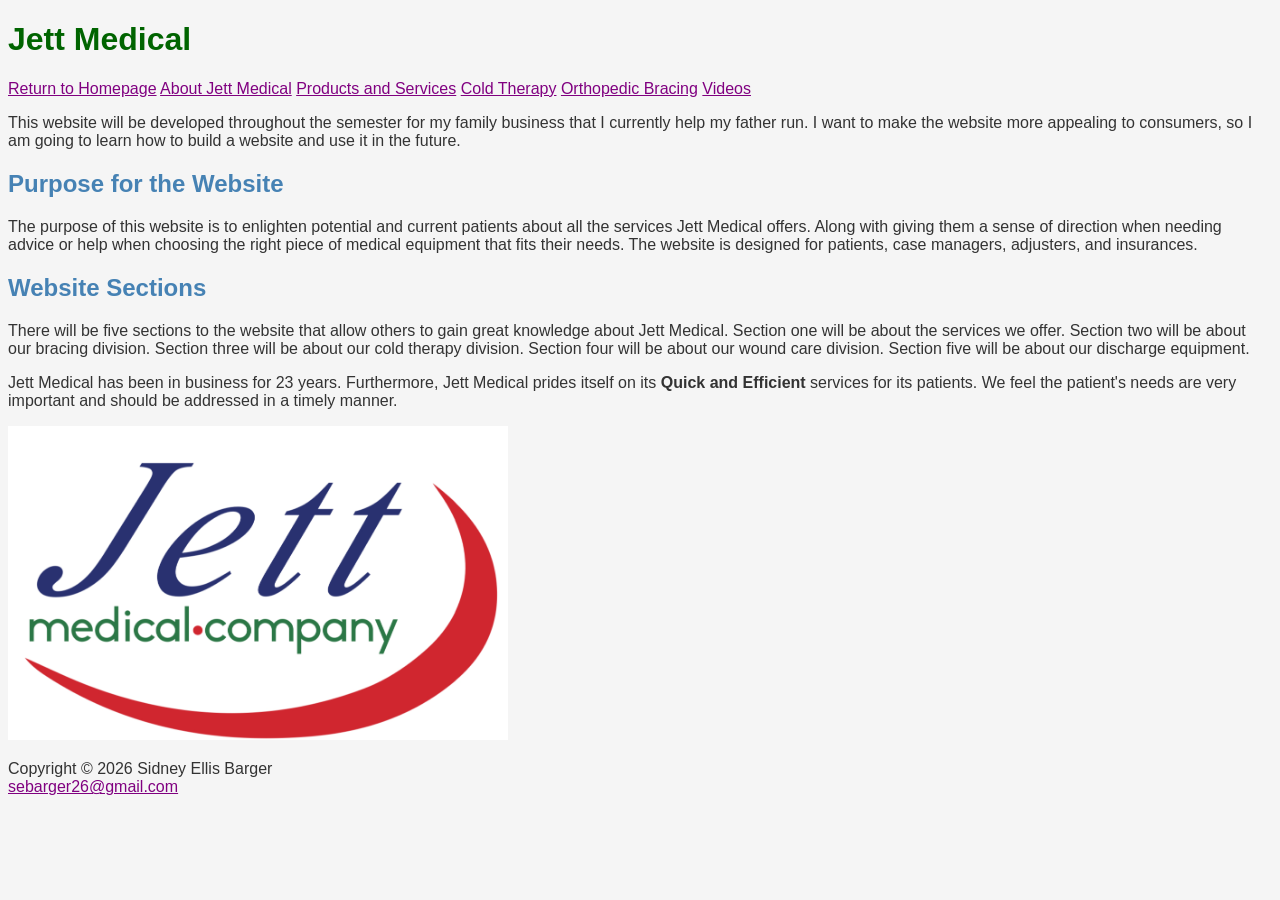
==== index.html @ e97a08c9 "Update index.html" ====
<!DOCTYPE html>
<html lang="en">
<head>
<meta charset="UTF-8">
<title>Jett Medical</title>
<link rel="stylesheet" href="style.css">
</head>
<body>
<!-- Sidney Ellis Barger 6/2/2026-->
<header>
    <h1>Jett Medical</h1>
</header>

<nav>
  <a href="index.html">Return to Homepage</a>
    <a href="About.html">About Jett Medical</a>
    <a href="Productsandservices.html">Products and Services</a>
    <a href="Coldtherapy.html">Cold Therapy</a>
    <a href="Bracing.html">Orthopedic Bracing</a>
    <a href="Videos.html">Videos</a>
</nav>

<main>
    <p>This website will be developed throughout the semester for my family business that I currently help my father run. I want to make the website more appealing to consumers, so I am going to learn how to build a website and use it in the future.</p>

<h2>Purpose for the Website</h2>
<p>The purpose of this website is to enlighten potential and current patients about all the services Jett Medical offers. Along with giving them a sense of direction when needing advice or help when choosing the right piece of medical equipment that fits their needs. The website is designed for patients, case managers, adjusters, and insurances.</p>

<h2>Website Sections</h2>
<p>There will be five sections to the website that allow others to gain great knowledge about Jett Medical. Section one will be about the services we offer. Section two will be about our bracing division. Section three will be about our cold therapy division. Section four will be about our wound care division. Section five will be about our discharge equipment.
</p>

    <p>Jett Medical has been in business for 23 years. Furthermore, Jett Medical prides itself on its <strong>Quick and Efficient</strong> services for its patients. We feel the patient's needs are very important and should be addressed in a timely manner.</p>
</main>

<img src="jettmedical.jpeg" alt="Jett Medical Logo" width="500">

<footer>
      <p>
         Copyright &copy; 2026 Sidney Ellis Barger<br>
         <a href="mailto:sebarger26@gmail.com">sebarger26@gmail.com</a>
      </p>
   </footer>
</body>
</html>
---- style.css ----
/* Sidney Ellis Barger
6/22/2026
Module 6 */

body {
    background-color: #f5f5f5;
    color: #333333;
    font-family: Arial, sans-serif;
}

h1 {
    color: #006400;
}

h2 {
    color: #4682B4;
}

p {
    font-family: Arial, sans-serif;
}

a {
    color: #800080;
}
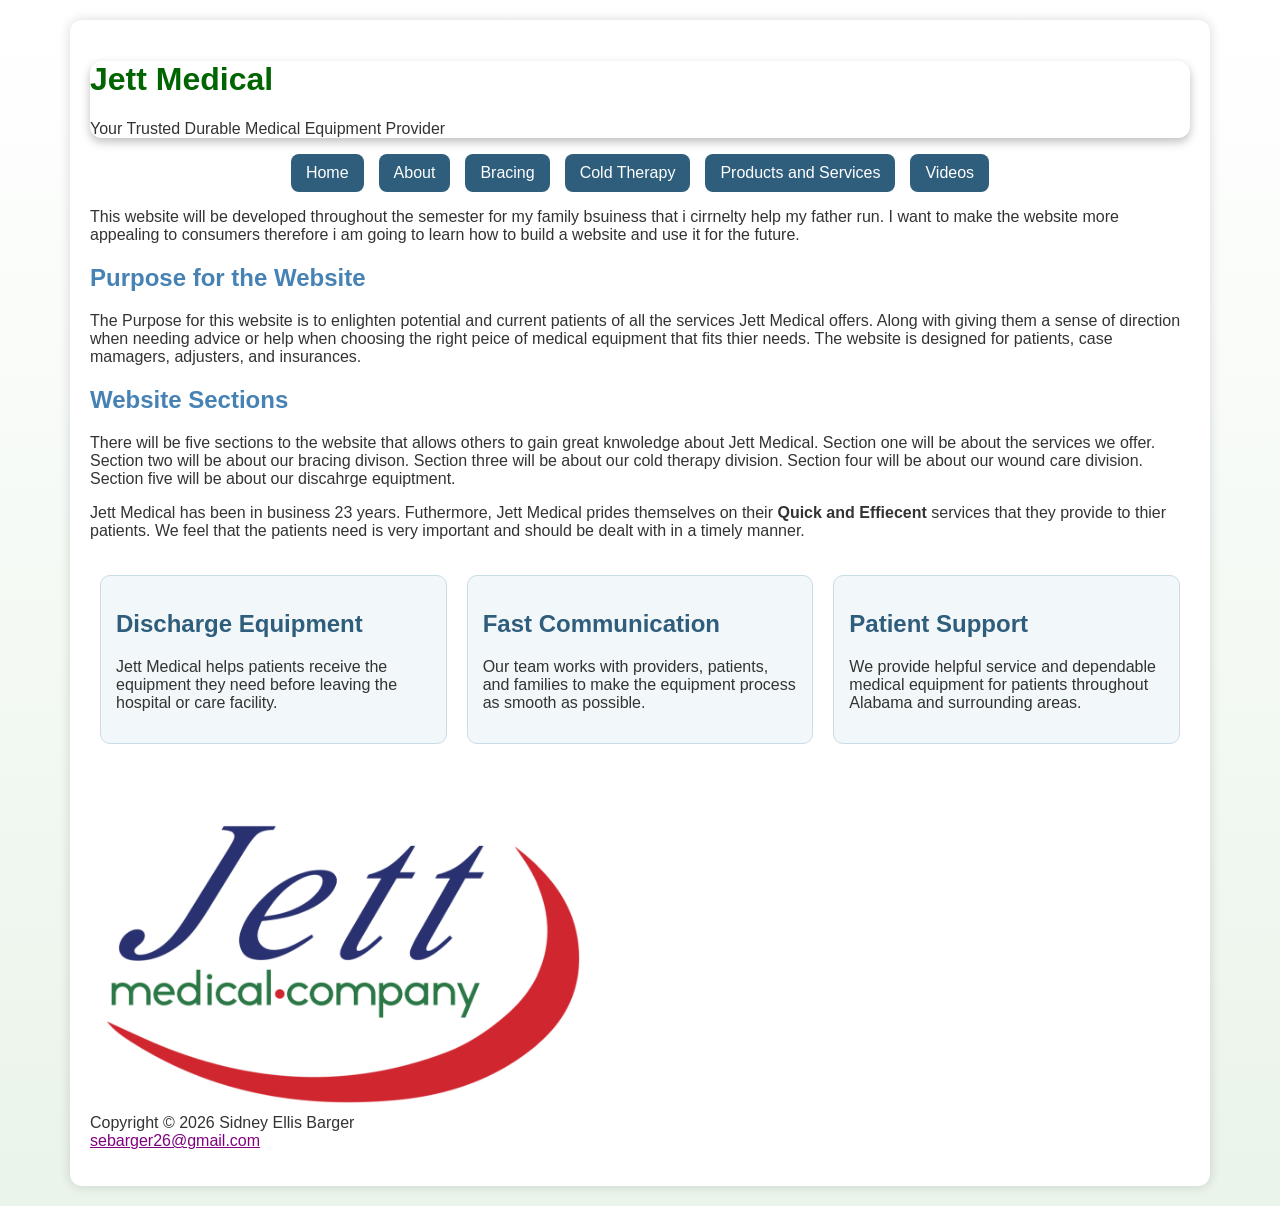
==== commit 4e32c423: "Fix spelling errors and update navigation structure Corrected spelling and grammatical errors throug" ====
--- a/index.html
+++ b/index.html
@@ -1,4 +1,3 @@
-
 <!DOCTYPE html>
 <html lang="en">
 <head>
@@ -8,31 +7,55 @@
 </head>
 <body>
 <!-- Sidney Ellis Barger 6/2/2026-->
-<header>
+<div class="wrapper">
+
+       <header>
     <h1>Jett Medical</h1>
+    <p>Your Trusted Durable Medical Equipment Provider</p>
 </header>
 
-<nav>
-  <a href="index.html">Return to Homepage</a>
-    <a href="About.html">About Jett Medical</a>
-    <a href="Productsandservices.html">Products and Services</a>
-    <a href="Coldtherapy.html">Cold Therapy</a>
-    <a href="Bracing.html">Orthopedic Bracing</a>
-    <a href="Videos.html">Videos</a>
-</nav>
+        <nav>
+            <ul>
+                <li><a href="index.html">Home</a></li>
+                <li><a href="about.html">About</a></li>
+                <li><a href="bracing.html">Bracing</a></li>
+                <li><a href="coldtherapy.html">Cold Therapy</a></li>
+                <li><a href="productsandservices.html">Products and Services</a></li>
+                <li><a href="Videos.html">Videos</a></li>
+            </ul>
+        </nav>
 
 <main>
-    <p>This website will be developed throughout the semester for my family business that I currently help my father run. I want to make the website more appealing to consumers, so I am going to learn how to build a website and use it in the future.</p>
+    <p>This website will be developed throughout the semester for my family bsuiness that i cirrnelty help my father run. I want to make the website more appealing to consumers therefore i am going to learn how to build a website and use it for the future.</p>
 
 <h2>Purpose for the Website</h2>
-<p>The purpose of this website is to enlighten potential and current patients about all the services Jett Medical offers. Along with giving them a sense of direction when needing advice or help when choosing the right piece of medical equipment that fits their needs. The website is designed for patients, case managers, adjusters, and insurances.</p>
+<p>The Purpose for this website is to enlighten potential and current patients of all the services Jett Medical offers. Along with giving them a sense of direction when needing advice or help when choosing the right peice of medical equipment that fits thier needs. The website is designed for patients, case mamagers, adjusters, and insurances.</p>
 
 <h2>Website Sections</h2>
-<p>There will be five sections to the website that allow others to gain great knowledge about Jett Medical. Section one will be about the services we offer. Section two will be about our bracing division. Section three will be about our cold therapy division. Section four will be about our wound care division. Section five will be about our discharge equipment.
+<p>There will be five sections to the website that allows others to gain great knwoledge about Jett Medical. Section one will be about the services we offer. Section two will be about our bracing divison. Section three will be about our cold therapy division. Section four will be about our wound care division. Section five will be about our discahrge equiptment.
 </p>
 
-    <p>Jett Medical has been in business for 23 years. Furthermore, Jett Medical prides itself on its <strong>Quick and Efficient</strong> services for its patients. We feel the patient's needs are very important and should be addressed in a timely manner.</p>
+    <p>Jett Medical has been in business 23 years. Futhermore, Jett Medical prides themselves on their <strong>Quick and Effiecent</strong> services that they provide to thier patients. We feel that the patients need is very important and should be dealt with in a timely manner.</p>
+
+    <section class="flex-info">
+    <div class="info-card">
+        <h2>Discharge Equipment</h2>
+        <p>Jett Medical helps patients receive the equipment they need before leaving the hospital or care facility.</p>
+    </div>
+
+    <div class="info-card">
+        <h2>Fast Communication</h2>
+        <p>Our team works with providers, patients, and families to make the equipment process as smooth as possible.</p>
+    </div>
+
+    <div class="info-card">
+        <h2>Patient Support</h2>
+        <p>We provide helpful service and dependable medical equipment for patients throughout Alabama and surrounding areas.</p>
+    </div>
+</section>
+
 </main>
+
 
 <img src="jettmedical.jpeg" alt="Jett Medical Logo" width="500">
 
--- a/style.css
+++ b/style.css
@@ -22,4 +22,84 @@
 
 a {
     color: #800080;
-}+}
+/* ------------------------------
+   Module 8 CSS Effects
+------------------------------ */
+
+/* Rounded corners */
+header {
+    border-radius: 12px;
+}
+
+img {
+    border-radius: 12px;
+}
+
+/* Shadow effect */
+header {
+    box-shadow: 0 4px 10px rgba(0,0,0,0.25);
+}
+
+/* Gradient background */
+body {
+    background: linear-gradient(to bottom, #ffffff, #eaf4ea);
+}
+
+/* Small positioning effect */
+img {
+    position: relative;
+    top: 10px;
+}
+.wrapper {
+    width: 90%;
+    max-width: 1100px;
+    margin: 20px auto;
+    background-color: white;
+    border-radius: 12px;
+    box-shadow: 0 0 12px rgba(0, 0, 0, 0.15);
+    padding: 20px;
+}
+
+nav ul {
+    display: flex;
+    justify-content: center;
+    gap: 15px;
+    list-style-type: none;
+    padding: 0;
+    margin: 0;
+}
+
+nav a {
+    display: block;
+    padding: 10px 15px;
+    text-decoration: none;
+    background-color: #2f5d7c;
+    color: white;
+    border-radius: 8px;
+}
+
+nav a:hover,
+nav a:focus {
+    background-color: #1f3f55;
+}
+
+.flex-info {
+    display: flex;
+    gap: 20px;
+    margin: 25px 0;
+    padding: 10px;
+}
+
+.info-card {
+    flex: 1;
+    max-width: 350px;
+    background-color: #f2f7fa;
+    padding: 15px;
+    border-radius: 10px;
+    border: 1px solid #c8dce8;
+}
+
+.info-card h2 {
+    color: #2f5d7c;
+}
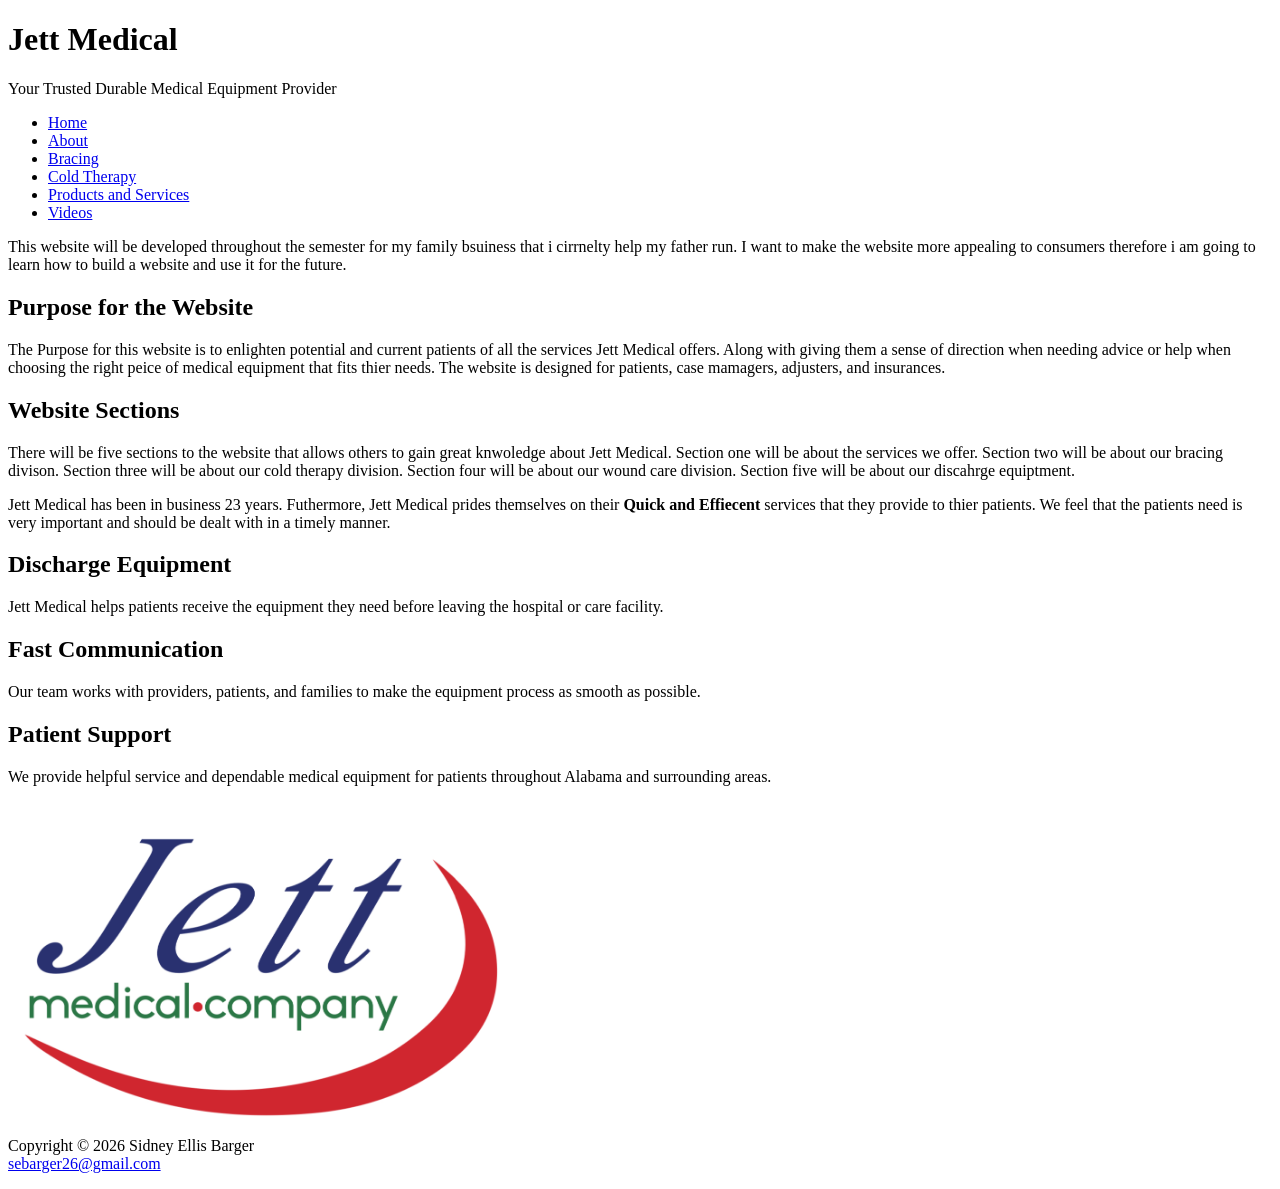
==== commit fc230084: "Update index.html" ====
--- a/index.html
+++ b/index.html
@@ -3,7 +3,7 @@
 <head>
 <meta charset="UTF-8">
 <title>Jett Medical</title>
-<link rel="stylesheet" href="style.css">
+<link rel="stylesheet" href="styles/style.css">
 </head>
 <body>
 <!-- Sidney Ellis Barger 6/2/2026-->
@@ -65,5 +65,6 @@
          <a href="mailto:sebarger26@gmail.com">sebarger26@gmail.com</a>
       </p>
    </footer>
+</div>
 </body>
 </html>
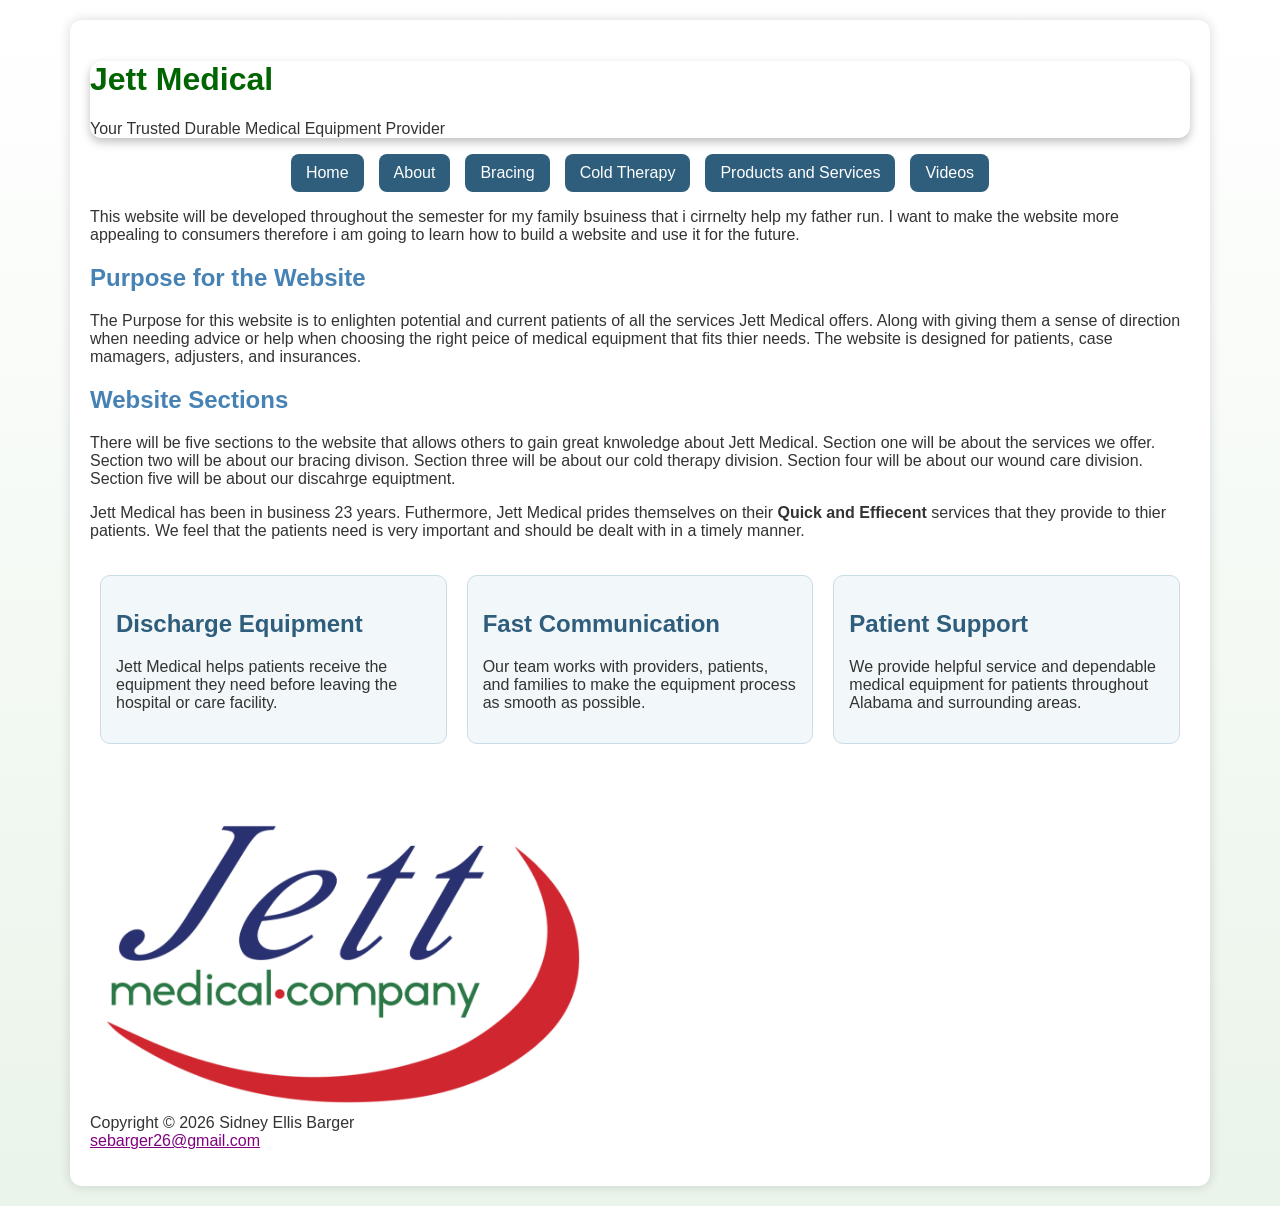
==== commit 4ee65a49: "Fix stylesheet link in index.html" ====
--- a/index.html
+++ b/index.html
@@ -3,7 +3,7 @@
 <head>
 <meta charset="UTF-8">
 <title>Jett Medical</title>
-<link rel="stylesheet" href="styles/style.css">
+<link rel="stylesheet" href="style.css">
 </head>
 <body>
 <!-- Sidney Ellis Barger 6/2/2026-->
--- a/style.css
+++ b/style.css
@@ -0,0 +1,105 @@
+/* Sidney Ellis Barger
+6/22/2026
+Module 6 */
+
+body {
+    background-color: #f5f5f5;
+    color: #333333;
+    font-family: Arial, sans-serif;
+}
+
+h1 {
+    color: #006400;
+}
+
+h2 {
+    color: #4682B4;
+}
+
+p {
+    font-family: Arial, sans-serif;
+}
+
+a {
+    color: #800080;
+}
+/* ------------------------------
+   Module 8 CSS Effects
+------------------------------ */
+
+/* Rounded corners */
+header {
+    border-radius: 12px;
+}
+
+img {
+    border-radius: 12px;
+}
+
+/* Shadow effect */
+header {
+    box-shadow: 0 4px 10px rgba(0,0,0,0.25);
+}
+
+/* Gradient background */
+body {
+    background: linear-gradient(to bottom, #ffffff, #eaf4ea);
+}
+
+/* Small positioning effect */
+img {
+    position: relative;
+    top: 10px;
+}
+.wrapper {
+    width: 90%;
+    max-width: 1100px;
+    margin: 20px auto;
+    background-color: white;
+    border-radius: 12px;
+    box-shadow: 0 0 12px rgba(0, 0, 0, 0.15);
+    padding: 20px;
+}
+
+nav ul {
+    display: flex;
+    justify-content: center;
+    gap: 15px;
+    list-style-type: none;
+    padding: 0;
+    margin: 0;
+}
+
+nav a {
+    display: block;
+    padding: 10px 15px;
+    text-decoration: none;
+    background-color: #2f5d7c;
+    color: white;
+    border-radius: 8px;
+}
+
+nav a:hover,
+nav a:focus {
+    background-color: #1f3f55;
+}
+
+.flex-info {
+    display: flex;
+    gap: 20px;
+    margin: 25px 0;
+    padding: 10px;
+}
+
+.info-card {
+    flex: 1;
+    max-width: 350px;
+    background-color: #f2f7fa;
+    padding: 15px;
+    border-radius: 10px;
+    border: 1px solid #c8dce8;
+}
+
+.info-card h2 {
+    color: #2f5d7c;
+}
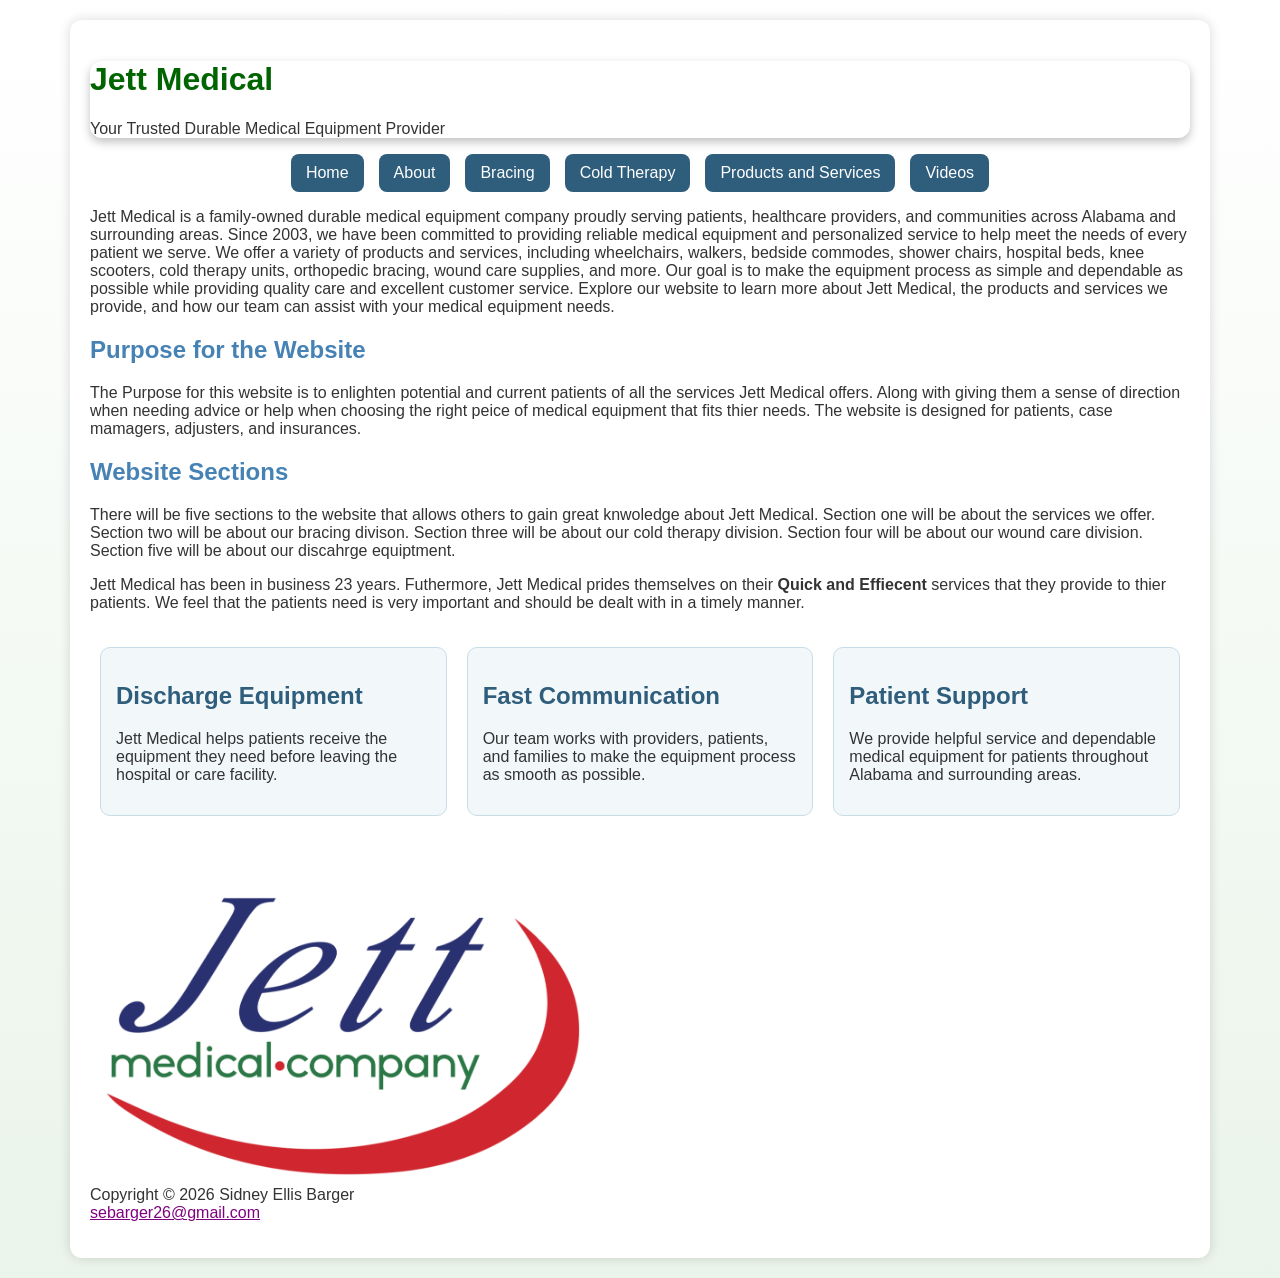
==== commit fc4f8962: "Revise website content for Jett Medical Updated the main content to provide a detailed overview of J" ====
--- a/index.html
+++ b/index.html
@@ -2,6 +2,7 @@
 <html lang="en">
 <head>
 <meta charset="UTF-8">
+<meta name="viewport" content="width=device-width, initial-scale=1.0">
 <title>Jett Medical</title>
 <link rel="stylesheet" href="style.css">
 </head>
@@ -26,7 +27,12 @@
         </nav>
 
 <main>
-    <p>This website will be developed throughout the semester for my family bsuiness that i cirrnelty help my father run. I want to make the website more appealing to consumers therefore i am going to learn how to build a website and use it for the future.</p>
+    <p>Jett Medical is a family-owned durable medical equipment company proudly serving patients, healthcare providers, and communities across Alabama and surrounding areas. Since 2003, we have been committed to providing reliable medical equipment and personalized service to help meet the needs of every patient we serve.
+
+We offer a variety of products and services, including wheelchairs, walkers, bedside commodes, shower chairs, hospital beds, knee scooters, cold therapy units, orthopedic bracing, wound care supplies, and more. Our goal is to make the equipment process as simple and dependable as possible while providing quality care and excellent customer service.
+
+Explore our website to learn more about Jett Medical, the products and services we provide, and how our team can assist with your medical equipment needs.
+</p>
 
 <h2>Purpose for the Website</h2>
 <p>The Purpose for this website is to enlighten potential and current patients of all the services Jett Medical offers. Along with giving them a sense of direction when needing advice or help when choosing the right peice of medical equipment that fits thier needs. The website is designed for patients, case mamagers, adjusters, and insurances.</p>
--- a/style.css
+++ b/style.css
@@ -103,3 +103,46 @@
 .info-card h2 {
     color: #2f5d7c;
 }
+img {
+    max-width: 100%;
+    height: auto;
+}
+iframe {
+    max-width: 100%;
+}
+/* Module 10 Responsive Styles */
+@media only screen and (max-width: 900px) {
+    .flex-info {
+        flex-direction: column;
+    }
+
+    .info-card {
+        max-width: 100%;
+    }
+
+    nav ul {
+        flex-wrap: wrap;
+    }
+}
+
+@media only screen and (max-width: 600px) {
+    nav ul {
+        flex-direction: column;
+    }
+
+    nav a {
+        display: block;
+        text-align: center;
+        padding: 12px;
+    }
+
+    .flex-info {
+        flex-direction: column;
+        padding: 12px;
+        gap: 12px;
+    }
+
+    .info-card {
+        max-width: 100%;
+    }
+}
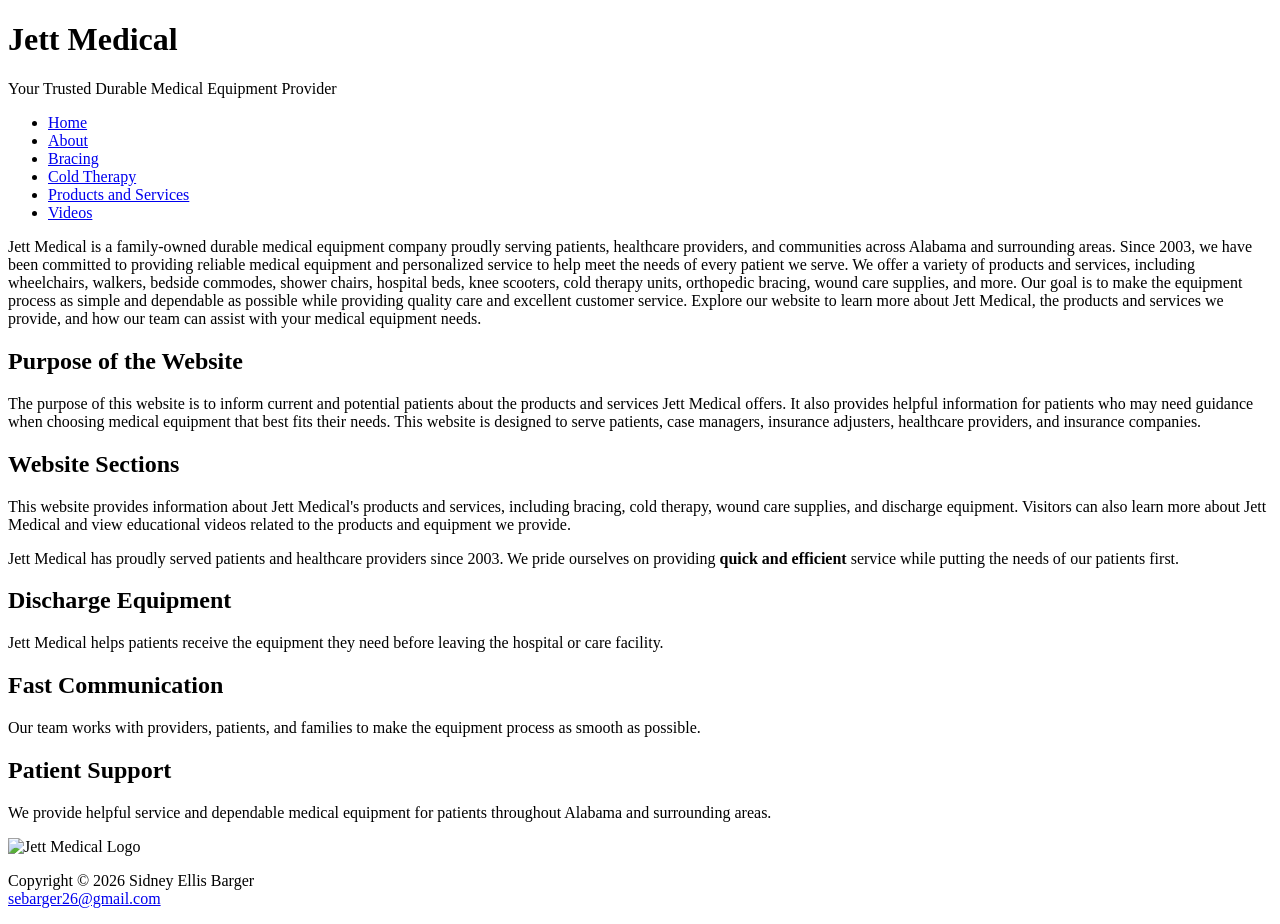
==== commit fdc21901: "Fix stylesheet path and improve content clarity Updated the stylesheet link and corrected several gr" ====
--- a/index.html
+++ b/index.html
@@ -4,7 +4,7 @@
 <meta charset="UTF-8">
 <meta name="viewport" content="width=device-width, initial-scale=1.0">
 <title>Jett Medical</title>
-<link rel="stylesheet" href="style.css">
+<link rel="stylesheet" href="Styles/style.css">
 </head>
 <body>
 <!-- Sidney Ellis Barger 6/2/2026-->
@@ -34,14 +34,12 @@
 Explore our website to learn more about Jett Medical, the products and services we provide, and how our team can assist with your medical equipment needs.
 </p>
 
-<h2>Purpose for the Website</h2>
-<p>The Purpose for this website is to enlighten potential and current patients of all the services Jett Medical offers. Along with giving them a sense of direction when needing advice or help when choosing the right peice of medical equipment that fits thier needs. The website is designed for patients, case mamagers, adjusters, and insurances.</p>
+<h2>Purpose of the Website</h2>
+<p>The purpose of this website is to inform current and potential patients about the products and services Jett Medical offers. It also provides helpful information for patients who may need guidance when choosing medical equipment that best fits their needs. This website is designed to serve patients, case managers, insurance adjusters, healthcare providers, and insurance companies.</p>
+<h2>Website Sections</h2>
+<p>This website provides information about Jett Medical's products and services, including bracing, cold therapy, wound care supplies, and discharge equipment. Visitors can also learn more about Jett Medical and view educational videos related to the products and equipment we provide.
 
-<h2>Website Sections</h2>
-<p>There will be five sections to the website that allows others to gain great knwoledge about Jett Medical. Section one will be about the services we offer. Section two will be about our bracing divison. Section three will be about our cold therapy division. Section four will be about our wound care division. Section five will be about our discahrge equiptment.
-</p>
-
-    <p>Jett Medical has been in business 23 years. Futhermore, Jett Medical prides themselves on their <strong>Quick and Effiecent</strong> services that they provide to thier patients. We feel that the patients need is very important and should be dealt with in a timely manner.</p>
+<p>Jett Medical has proudly served patients and healthcare providers since 2003. We pride ourselves on providing <STRONG>quick and efficient</STRONG> service while putting the needs of our patients first.</p>
 
     <section class="flex-info">
     <div class="info-card">
@@ -63,7 +61,7 @@
 </main>
 
 
-<img src="jettmedical.jpeg" alt="Jett Medical Logo" width="500">
+<img src="Images/jettmedical.jpeg" alt="Jett Medical Logo" width="500">
 
 <footer>
       <p>
@@ -71,6 +69,7 @@
          <a href="mailto:sebarger26@gmail.com">sebarger26@gmail.com</a>
       </p>
    </footer>
-</div>
+   </div>
 </body>
 </html>
+
